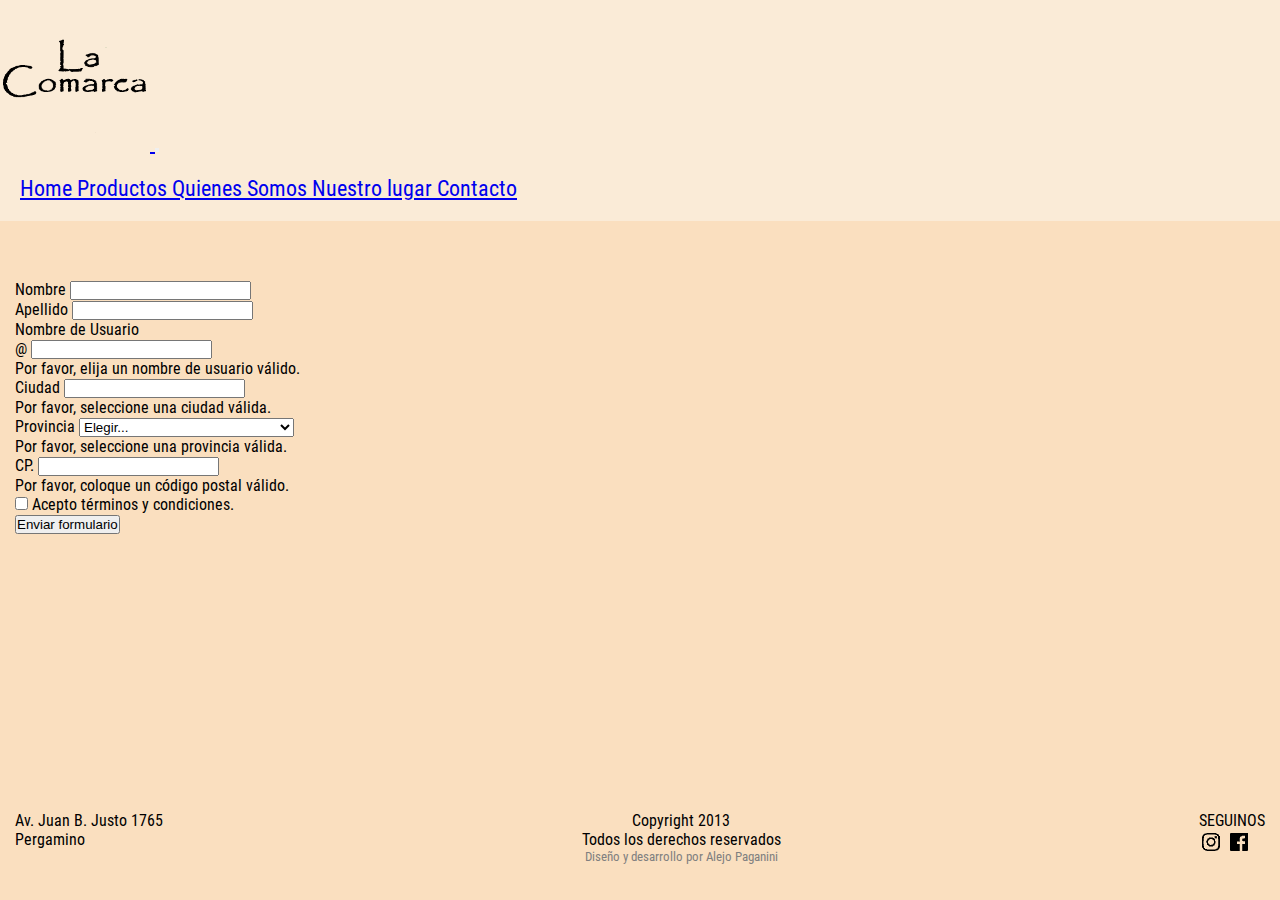
==== views/contacto.html @ 7ea99be0 "primer commit" ====
<!DOCTYPE html>
<html lang="en">
<head>
    <meta charset="UTF-8">
    <meta http-equiv="X-UA-Compatible" content="IE=edge">
    <meta name="viewport" content="width=device-width, initial-scale=1.0">
    <link rel="shortcut icon" href="../assets/favicon/favicon-32x32.png">
    <link href="https://cdn.jsdelivr.net/npm/bootstrap@5.2.2/dist/css/bootstrap.min.css" rel="stylesheet" integrity="sha384-Zenh87qX5JnK2Jl0vWa8Ck2rdkQ2Bzep5IDxbcnCeuOxjzrPF/et3URy9Bv1WTRi" crossorigin="anonymous">
    <link rel="stylesheet" href="../css/estilos.css">
    <title> Contacto </title>
</head>
<body>
    <container class="container">
        <header class="header">
            <nav class="navbar navbar-expand-lg" style="background-color: antiquewhite">
                <div class="container-fluid">
                  <a class="navbar-brand" href="../index.html"> 
                    <img src="../assets/fotos/LOGO (2).png" alt="logoSitio" width="100px">
                </a>
                  <button class="navbar-toggler" type="button" data-bs-toggle="collapse" data-bs-target="#navbarNavAltMarkup" aria-controls="navbarNavAltMarkup" aria-expanded="false" aria-label="Toggle navigation">
                    <span class="navbar-toggler-icon"></span>
                  </button>
                  <div class="collapse navbar-collapse" id="navbarNavAltMarkup">
                    <div class="navbar-nav">
                      <a class="nav-link active" aria-current="page" href="../index.html"> Home </a>
                      <a class="nav-link" href="../views/productos.html"> Productos </a>
                      <a class="nav-link" href="../views/quienesSomos.html"> Quienes Somos </a>
                      <a class="nav-link" href="../views/nuestroLugar.html"> Nuestro lugar </a>
                      <a class="nav-link" href="../views/contacto.html"> Contacto </a>
                    </div>
                  </div>
                </div>
              </nav>
        </header>
        <titulo class="titulo">
        </titulo>
        <main class="main">
            <form class="row g-3">
                <div class="col-md-4">
                  <label for="validationServer01" class="form-label"> Nombre </label>
                  <input type="text" class="form-control is-valid" id="validationServer01" required>
                </div>
                <div class="col-md-4">
                  <label for="validationServer02" class="form-label"> Apellido </label>
                  <input type="text" class="form-control is-valid" id="validationServer02" required>
                </div>
                <div class="col-md-4">
                  <label for="validationServerUsername" class="form-label"> Nombre de Usuario </label>
                  <div class="input-group has-validation">
                    <span class="input-group-text" id="inputGroupPrepend3"> @ </span>
                    <input type="text" class="form-control is-invalid" id="validationServerUsername" aria-describedby="inputGroupPrepend3 validationServerUsernameFeedback" required>
                    <div id="validationServerUsernameFeedback" class="invalid-feedback">
                      Por favor, elija un nombre de usuario válido.
                    </div>
                  </div>
                </div>
                <div class="col-md-6" class="conBorde">
                  <label for="validationServer03" class="form-label"> Ciudad </label>
                  <input type="text" class="form-control is-invalid" id="validationServer03" aria-describedby="validationServer03Feedback" required>
                  <div id="validationServer03Feedback" class="invalid-feedback">
                    Por favor, seleccione una ciudad válida. 
                  </div>
                </div>
                <div class="col-md-3">
                  <label for="validationServer04" class="form-label"> Provincia </label>
                  <select class="form-select is-invalid" id="validationServer04" aria-describedby="validationServer04Feedback" required>
                    <option selected disabled value=""> Elegir... </option>
                    <option>
                        <option value="1">BUENOS AIRES</option>
                        <option value="2">CATAMARCA</option>
                        <option value="5">CHACO</option>
                        <option value="6">CHUBUT</option>
                        <option value="50">CIUDAD AUTONOMA DE Bs As</option>
                        <option value="3">CORDOBA</option>
                        <option value="4">CORRIENTES</option>
                        <option value="7">ENTRE RIOS</option>
                        <option value="8">FORMOSA</option>
                        <option value="9">JUJUY</option>
                        <option value="10">LA PAMPA</option>
                        <option value="11">LA RIOJA</option>
                        <option value="12">MENDOZA</option>
                        <option value="13">MISIONES</option>
                        <option value="14">NEUQUEN</option>
                        <option value="15">RIO NEGRO</option>
                        <option value="16">SALTA</option>
                        <option value="17">SAN LUIS</option>
                        <option value="19">SANTA CRUZ</option>
                        <option value="20">SANTA FE</option>
                        <option value="21">SANTIAGO DEL ESTERO</option>
                        <option value="22">TIERRA DEL FUEGO</option>
                    </option>
                  </select>
                  <div id="validationServer04Feedback" class="invalid-feedback">
                    Por favor, seleccione una provincia válida.
                  </div>
                </div>
                <div class="col-md-3">
                  <label for="validationServer05" class="form-label"> CP. </label>
                  <input type="text" class="form-control is-invalid" id="validationServer05" aria-describedby="validationServer05Feedback" required>
                  <div id="validationServer05Feedback" class="invalid-feedback">
                    Por favor, coloque un código postal válido.
                  </div>
                </div>
                <div class="col-12">
                  <div class="form-check">
                    <input class="form-check-input is-invalid" type="checkbox" value="" id="invalidCheck3" aria-describedby="invalidCheck3Feedback" required>
                    <label class="form-check-label" for="invalidCheck3">
                      Acepto términos y condiciones.
                    </label>
                  </div>
                </div>
                <div class="col-12">
                  <button class="btn btn-primary" type="submit"> Enviar formulario </button>
                </div>
              </form>
        </main>
        <footer class="footer">
            <div class="ubicacion">
                <p>
                    Av. Juan B. Justo 1765
                </p>
                <p>
                    Pergamino
                </p>
            </div>
            <div class="autor">
                <p>
                    Copyright 2013
                </p>
                <p>
                    Todos los derechos reservados
                </p>
                <p class="diseño">
                    Diseño y desarrollo por Alejo Paganini
                </p>
            </div>
            <div class="redes">
                <p> SEGUINOS </p>
                <div class="iconos">
                    <a href="https://www.instagram.com/lacomarcapergamino/" target="_blank"><img src="../assets/fotos/ig.png" alt="logoIG"></a>
                    <a href="https://www.facebook.com/lacomarcahombres" target="_blank"> <img src="../assets/fotos/fb.png" alt="logoFB"></a>
                </div>
            </div>
        </footer>
      </container>
      <script src="https://cdn.jsdelivr.net/npm/bootstrap@5.2.2/dist/js/bootstrap.bundle.min.js" integrity="sha384-OERcA2EqjJCMA+/3y+gxIOqMEjwtxJY7qPCqsdltbNJuaOe923+mo//f6V8Qbsw3" crossorigin="anonymous">
    </script>
</body>
</html>
---- css/estilos.css ----
@font-face {
    font-family: "RobotoCondensed-Regular";
    src: url(../assets/font/RobotoCondensed-Regular.ttf);
    color: black;
    text-align: center;
    }

* {
    margin: 0;
    padding: 0;
    box-sizing: border-box;
}

body {
    background-color: #fadfbf;
    font-family: "RobotoCondensed-Regular";
}

.container {  
    display: grid;
    grid-template-columns: repeat(3, 1fr);
    grid-template-rows: 0.3fr 0.2fr 2.4fr 0.3fr;
    grid-template-areas:
      "header header header"
      "titulo titulo titulo"
      "main main main"
      "footer footer footer";
  }
  
  .header {             
    grid-area: header;
    width: 100%;
    display: flex;
    justify-content: space-between;
    align-items: center; 
}
    .header img {
        width: 150px;
    }
    .header nav{
        width: 100%;
        list-style-type: none;
        display: flex;
        font-size: 1.4rem;
    }
    .header .navbar-nav {
        padding: 20px;
    }
    .header .navbar-nav a:hover{
        font-style: normal;
        color: blanchedalmond;
        background-color: black;
        padding: 5px;
    }
  .titulo { 
    grid-area: titulo; 
    text-align: center;
    padding: 5px;
}
  
  .main { 
    grid-area: main; 
    display: flex;
    justify-content: space-between;
    padding: 15px;
    margin: 0;
    }
.main p {
    font-size: 1.5rem;
    display: flex;
    justify-content: space-between;
    padding: 15px;
    margin: 0;
}

    .main .conBorde {
        border: 1px solid black; 
    }
  
  .footer { 
    grid-area: footer; 
    display: flex;
    justify-content: space-between;
    padding: 15px;
    color: black;
    }

    .footer .autor {
        text-align: center;
    }

    .footer .diseño {
        color: gray;
        font-size: 0.8rem;
    }

    /* Desktop */

        @media (max-width: 1020px) {
            .container {
            grid-template-columns: 0.9fr 0.8fr 1fr;
            grid-template-rows: 0.3fr 0.2fr 2.4fr 0.3fr;
            grid-template-areas: "header header header" "titulo titulo titulo" "main main main" "footer footer footer"; } 
            }

    /* Mobile */

        @media (max-width: 420px) {
            .container {
            grid-template-columns: 1fr;
            grid-template-rows: 1fr;
            flex-wrap: wrap;
            grid-template-areas: "header " "titulo " "main " "footer";
            }
            }
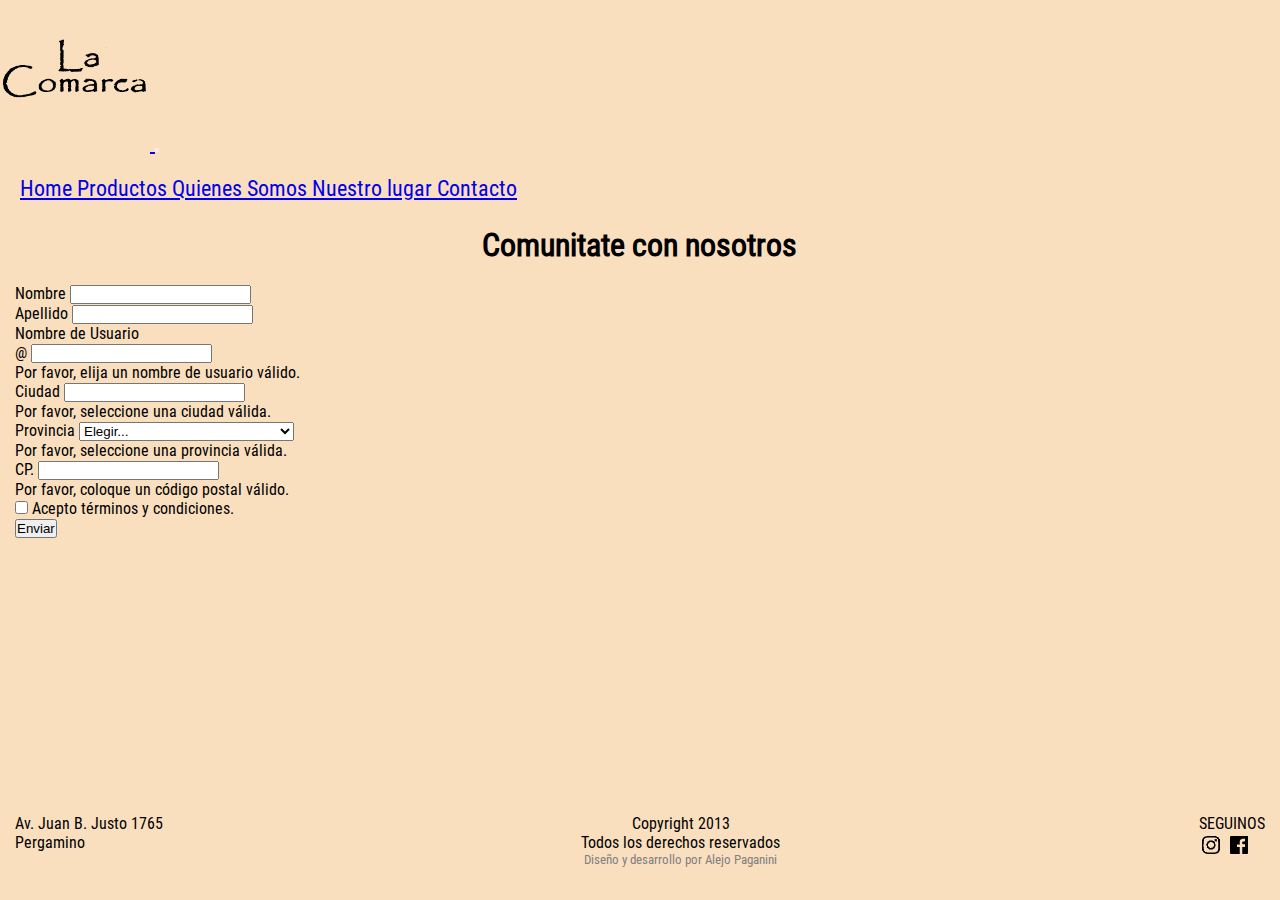
==== commit 13bca27d: "agregue responsive" ====
--- a/views/contacto.html
+++ b/views/contacto.html
@@ -12,7 +12,7 @@
 <body>
     <container class="container">
         <header class="header">
-            <nav class="navbar navbar-expand-lg" style="background-color: antiquewhite">
+            <nav class="navbar navbar-expand-lg" style="background-color: #fadfbf">
                 <div class="container-fluid">
                   <a class="navbar-brand" href="../index.html"> 
                     <img src="../assets/fotos/LOGO (2).png" alt="logoSitio" width="100px">
@@ -33,6 +33,9 @@
               </nav>
         </header>
         <titulo class="titulo">
+            <h1>
+                Comunitate con nosotros
+            </h1>
         </titulo>
         <main class="main">
             <form class="row g-3">
@@ -110,7 +113,7 @@
                   </div>
                 </div>
                 <div class="col-12">
-                  <button class="btn btn-primary" type="submit"> Enviar formulario </button>
+                  <button class="btn btn-primary" type="submit"> Enviar </button>
                 </div>
               </form>
         </main>
--- a/css/estilos.css
+++ b/css/estilos.css
@@ -96,20 +96,44 @@
 
     /* Desktop */
 
-        @media (max-width: 1020px) {
+        @media (min-width: 1024px){
             .container {
             grid-template-columns: 0.9fr 0.8fr 1fr;
             grid-template-rows: 0.3fr 0.2fr 2.4fr 0.3fr;
-            grid-template-areas: "header header header" "titulo titulo titulo" "main main main" "footer footer footer"; } 
+            grid-template-areas: 
+            "header header header" 
+            "titulo titulo titulo" 
+            "main main main" 
+            "footer footer footer"; } 
             }
 
+    
     /* Mobile */
 
-        @media (max-width: 420px) {
-            .container {
+       @media (min-width:321px) and (max-width: 576px){
+        .container {
+            display: flex;
+            flex-direction: column;
             grid-template-columns: 1fr;
             grid-template-rows: 1fr;
-            flex-wrap: wrap;
-            grid-template-areas: "header " "titulo " "main " "footer";
-            }
-            }+            grid-template-areas:
+            "header"
+            "titulo"
+            "main"
+            "footer";
+        }
+
+        .main {
+            width: 100%;
+            align-items: center;
+            display: flex;
+            flex-direction: column;
+        }
+
+        .footer {
+            width: 100%;
+            text-align: center;
+            display: flex;
+            flex-direction: column;
+        }
+       }
